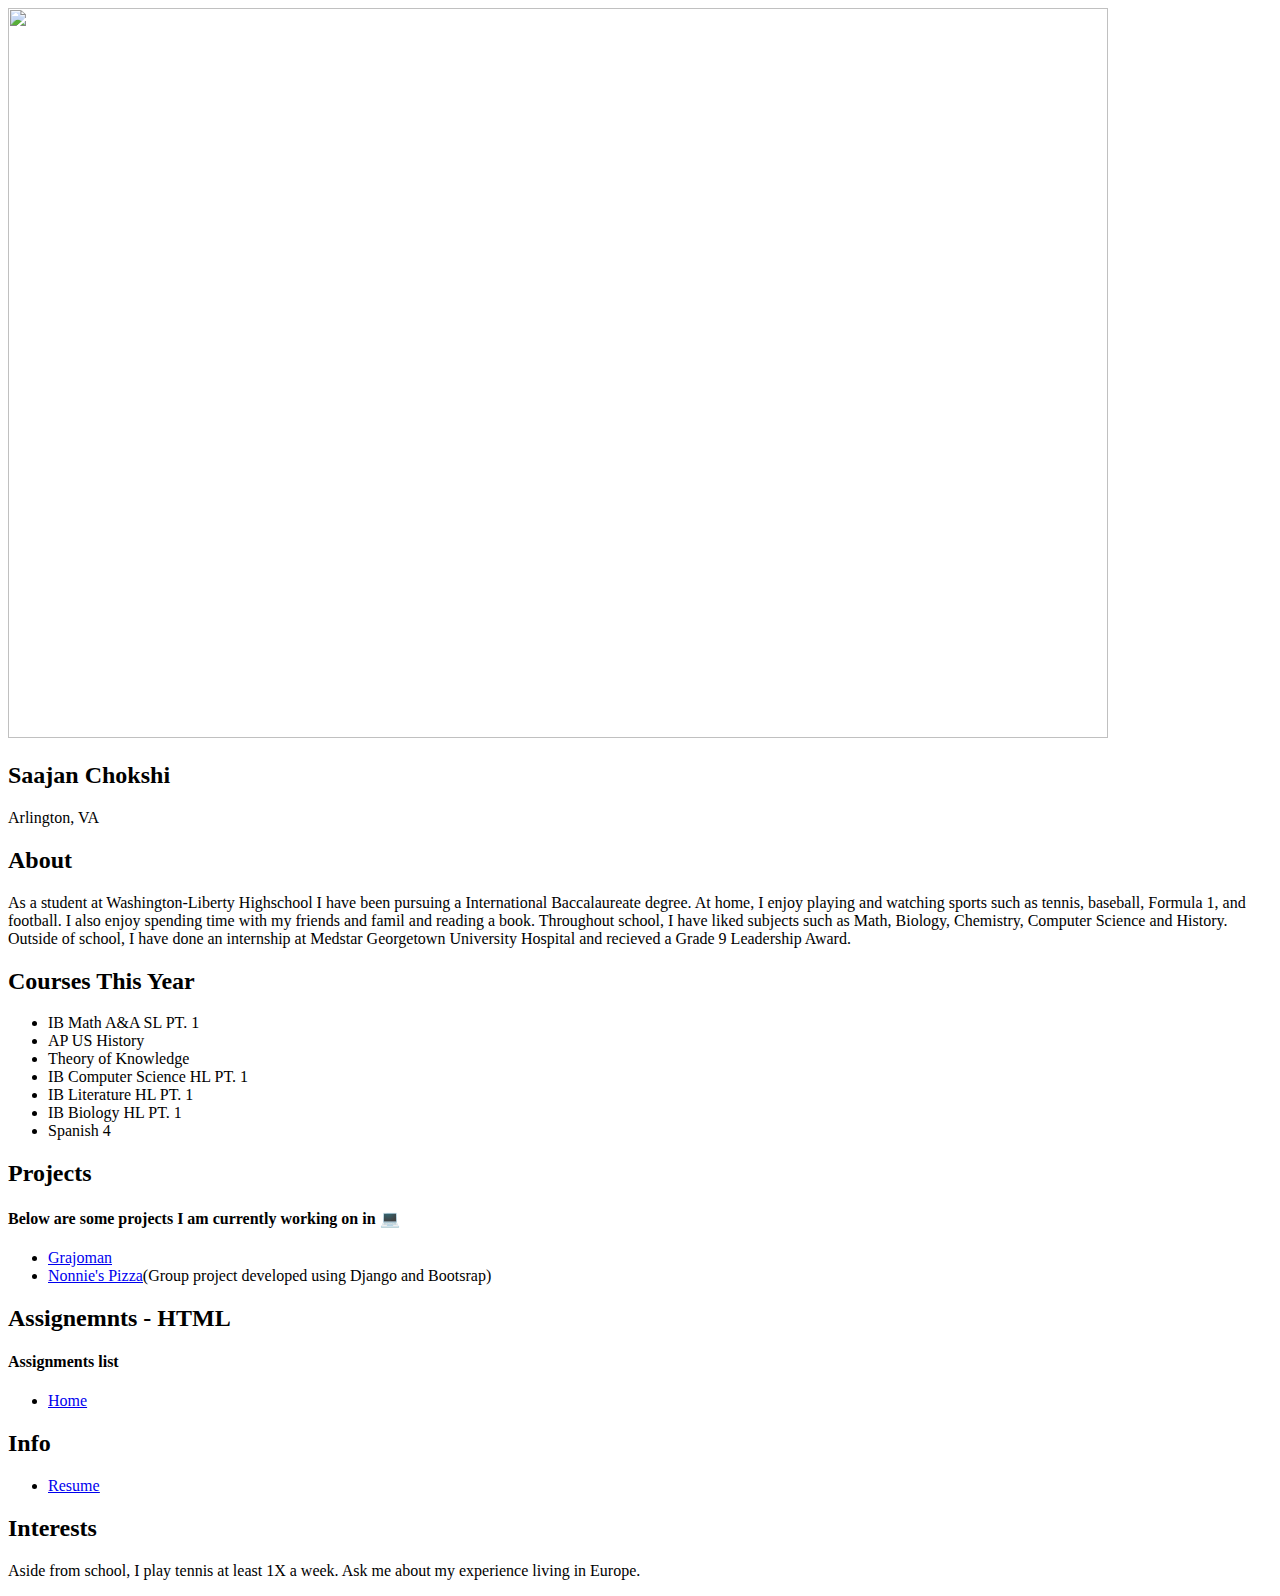
==== index.html @ 137ae425 "Update index.html" ====
<!DOCTYPE html>
<html lang="en">
<head>
    <!-- Favicon -->
    <link rel="apple-touch-icon" sizes="180x180" href="favicon/apple-touch-icon.png">
    <link rel="icon" type="image/png" sizes="32x32" href="favicon/favicon-32x32.png">
    <link rel="icon" type="image/png" sizes="16x16" href="favicon/favicon-16x16.png">

    <meta charset="UTF-8">
    <meta name="viewport" content="width=device-width, initial-scale=1.0">
    <meta http-equiv="X-UA-Compatible" content="ie=edge">
    <link rel="stylesheet" href="https://use.fontawesome.com/releases/v5.4.1/css/all.css" integrity="sha384-5sAR7xN1Nv6T6+dT2mhtzEpVJvfS3NScPQTrOxhwjIuvcA67KV2R5Jz6kr4abQsz" crossorigin="anonymous">
    <link rel="stylesheet" href="style.css">
    <title>Saajan Chokshi</title>
</head>
<body>
    <div class="grid-2">
        <div class="section-1">
            <img src="fe.png" width="1100" height="730"/>
            <h2>Saajan Chokshi</h2>
            <p>Arlington, VA</p>
            <a href="https://github.com/TheBOSS-saaj/"><i class="fab fa-github"></i></a>
            <a href="mailto:saajanchokshi@gmail.com"><i class="fas fa-envelope"></i></a>  

        </div>
        <div class="section-2">
            <h2>About</h2>
            <p>
                As a student at Washington-Liberty Highschool I have been pursuing a International Baccalaureate degree.
                At home, I enjoy playing and watching sports such as tennis, baseball, Formula 1, and football. I also enjoy spending time with my friends and famil and reading a book.
                Throughout school, I have liked subjects such as Math, Biology, Chemistry, Computer Science and History.
                Outside of school, I have done an internship at Medstar Georgetown University Hospital and recieved a Grade 9 Leadership Award.
            </p>
            <h2>Courses This Year</h2>
            <ul class="book">
                <li>IB Math A&A SL PT. 1</li>
                <li>AP US History</li>
                <li>Theory of Knowledge</li>
                <li>IB Computer Science HL PT. 1</li>
                <li>IB Literature HL PT. 1</li>
                <li>IB Biology HL PT. 1</li>                                                
                <li>Spanish 4</li>                                
            </ul>

            <h2>Projects</h2>
            <h4>Below are some projects I am currently working on in 💻</h4>
            <ul class="phone">
                <li><u><a href="https://grajoman.vercel.app" class="project">Grajoman</a></u></li>
                <li><u><a href="https://github.com/BlackHeart32/nonniespizza" class="project">Nonnie's Pizza</a></u>(Group project developed using Django and Bootsrap)</li>
            </ul>

            <h2>Assignemnts - HTML</h2>
            <h4>Assignments list</h4>
            <ul class="phone">
                <li>
                    <a href="home.html">Home</a>
                </li>
            </ul>
            
            <h2>Info</h2>
            <ul class="paper">
                <li><u><a href="https://raw.githubusercontent.com/malgebra/malgebra.github.io/main/resume.pdf">Resume</a></u></li>
            </ul>

            <h2>Interests</h2>
            <p>Aside from school, I play tennis at least 1X a week. Ask me about my experience living in Europe.<u></u></p>
        </div>
    </div>
</body>
</html>
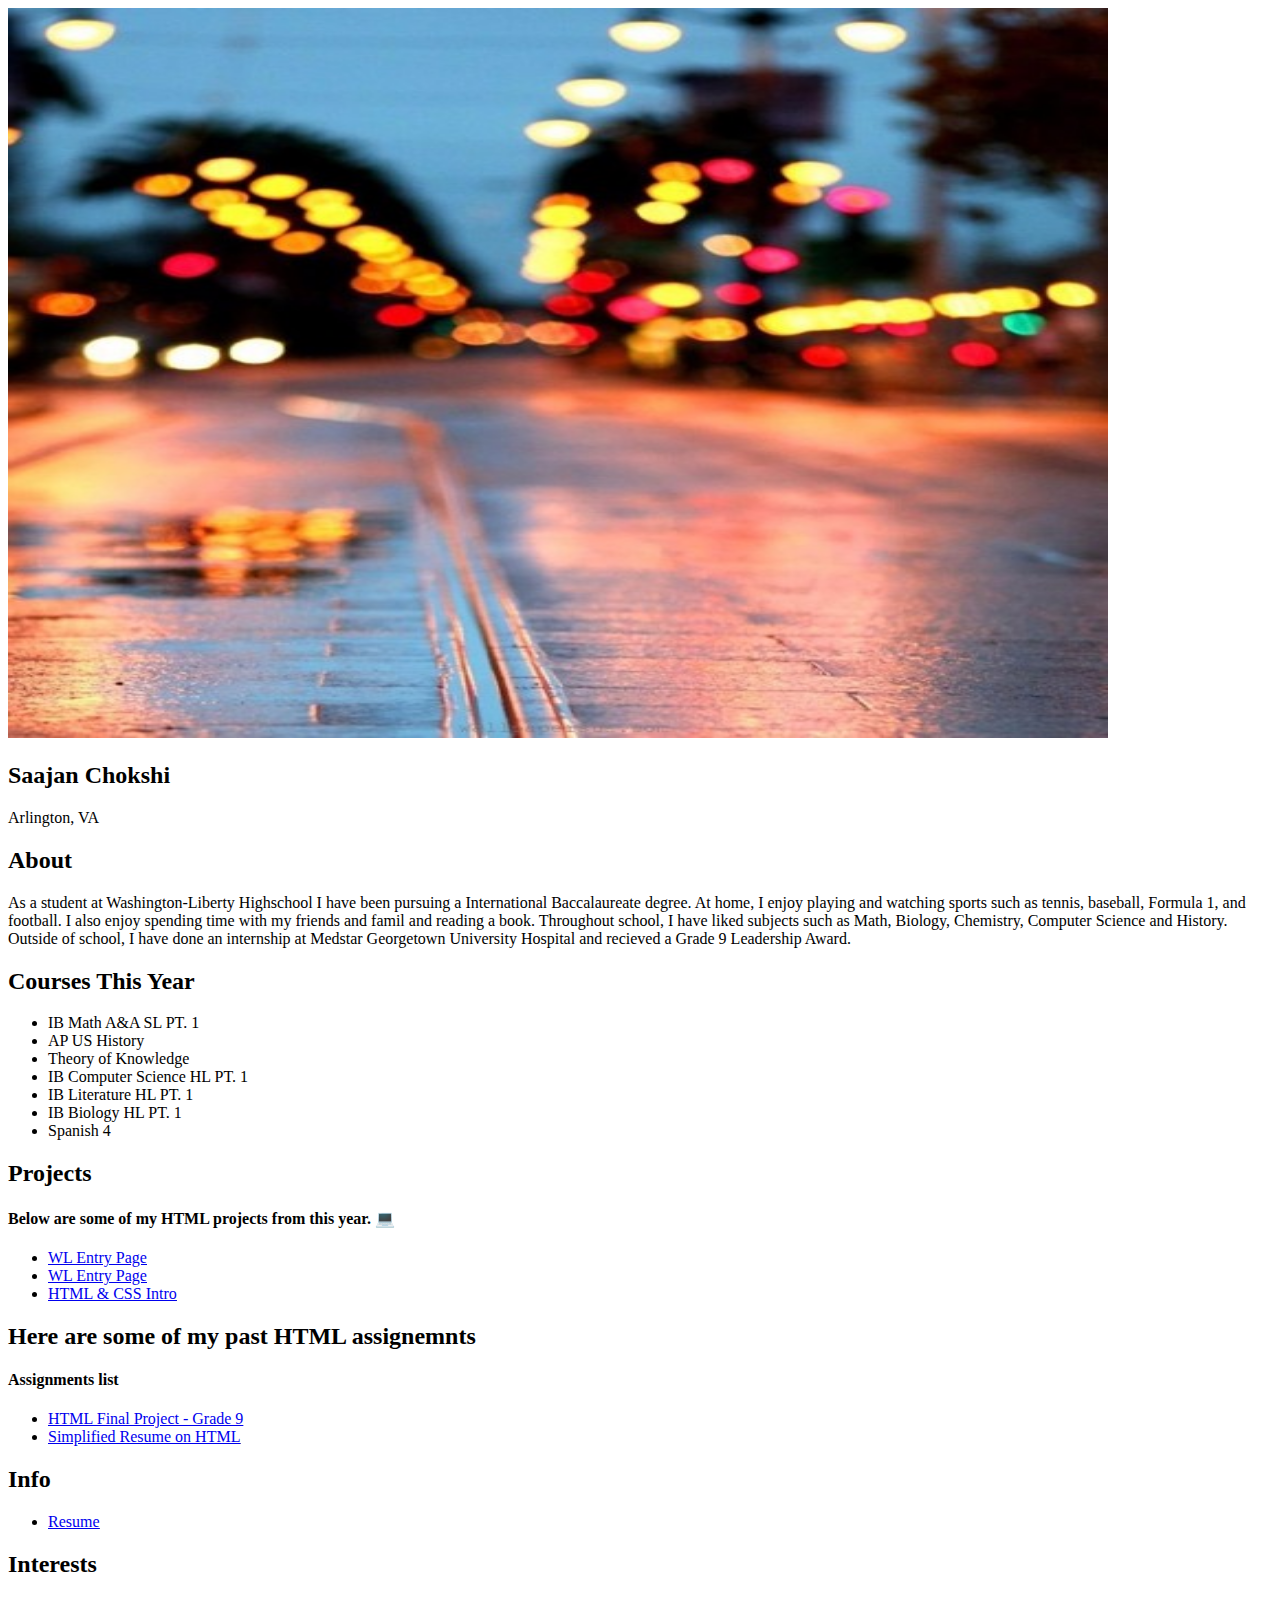
==== commit 2c3409ec: "Update index.html" ====
--- a/index.html
+++ b/index.html
@@ -16,7 +16,7 @@
 <body>
     <div class="grid-2">
         <div class="section-1">
-            <img src="fe.png" width="1100" height="730"/>
+            <img src="YOLO.jpg" width="1100" height="730"/>
             <h2>Saajan Chokshi</h2>
             <p>Arlington, VA</p>
             <a href="https://github.com/TheBOSS-saaj/"><i class="fab fa-github"></i></a>
@@ -43,17 +43,21 @@
             </ul>
 
             <h2>Projects</h2>
-            <h4>Below are some projects I am currently working on in 💻</h4>
+            <h4>Below are some of my HTML projects from this year. 💻</h4>
             <ul class="phone">
-                <li><u><a href="https://grajoman.vercel.app" class="project">Grajoman</a></u></li>
-                <li><u><a href="https://github.com/BlackHeart32/nonniespizza" class="project">Nonnie's Pizza</a></u>(Group project developed using Django and Bootsrap)</li>
+                <li><u><a href="WL Entry Page.html" class="project">WL Entry Page</a></u></li>
+                <li><u><a href="WL Menu.html" class="project">WL Entry Page</a></u></li>
+                <li><u><a href="HTML CSS INTRO.html" class="project">HTML & CSS Intro</a></u></li>
             </ul>
 
-            <h2>Assignemnts - HTML</h2>
+            <h2>Here are some of my past HTML assignemnts</h2>
             <h4>Assignments list</h4>
             <ul class="phone">
                 <li>
-                    <a href="home.html">Home</a>
+                    <a href="https://drive.google.com/drive/folders/1fmtNNoThxWjB-6c_P6BgOXbuY92FbIRM?usp=sharing">HTML Final Project - Grade 9</a>
+                </li>
+                <li>
+                    <u><a href="resume_template.html" class="project">Simplified Resume on HTML</a></u>
                 </li>
             </ul>
             
